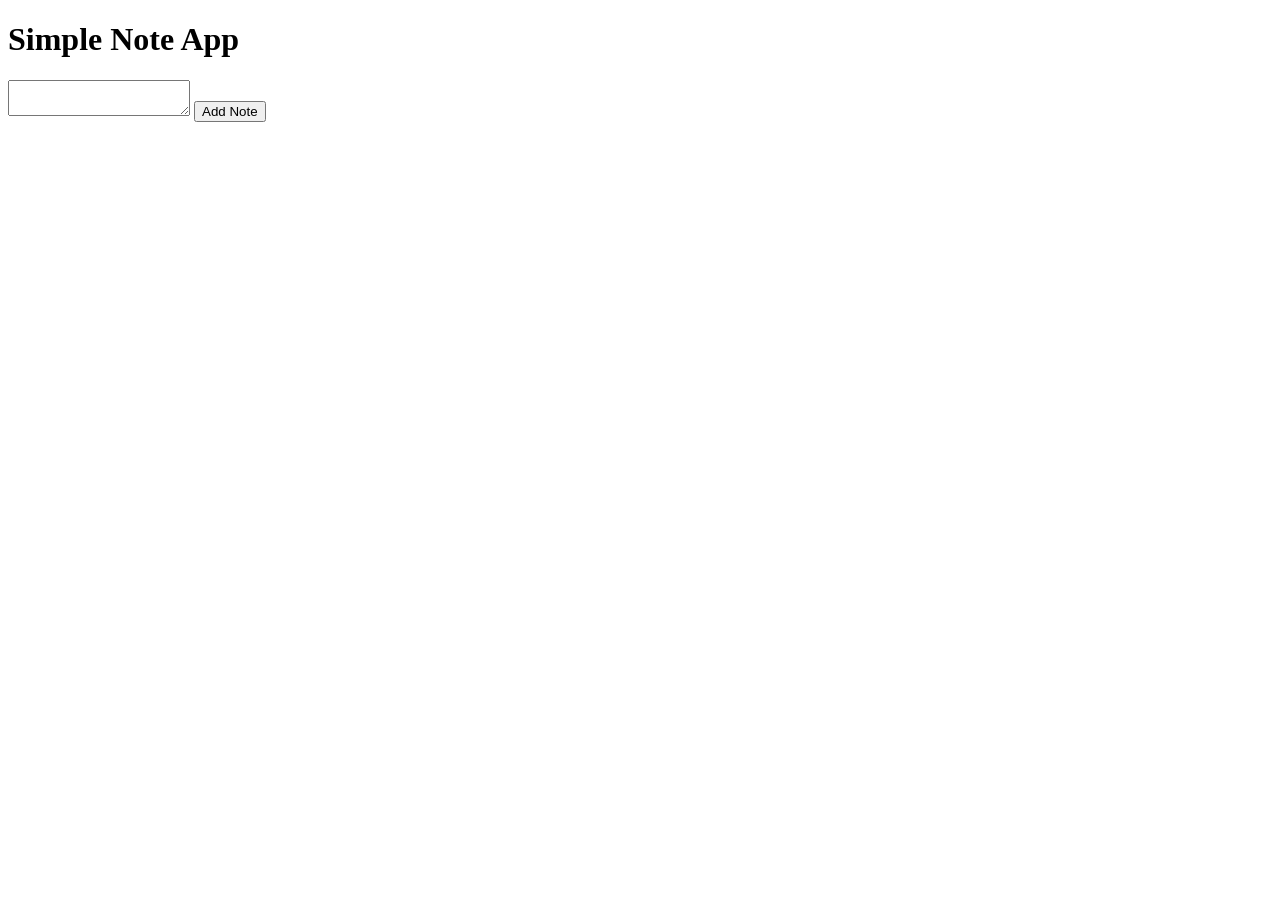
==== note-app/index.html @ 00778a65 "note-app structure added" ====
<!DOCTYPE html>
<html lang="en">
<head>
    <meta charset="UTF-8">
    <meta name="viewport" content="width=device-width, initial-scale=1.0">
    <title>Note App</title>
</head>
<body>
    <header>
        <h1>Simple Note App</h1>
    </header>

    <div class="txt-area-container">
        <textarea name="note" id="note"></textarea>
        <button type="button" onclick="addNote()">Add Note</button>
    </div>

    <p id="addedNote"></p>



    <script src="script.js"></script>
</html>
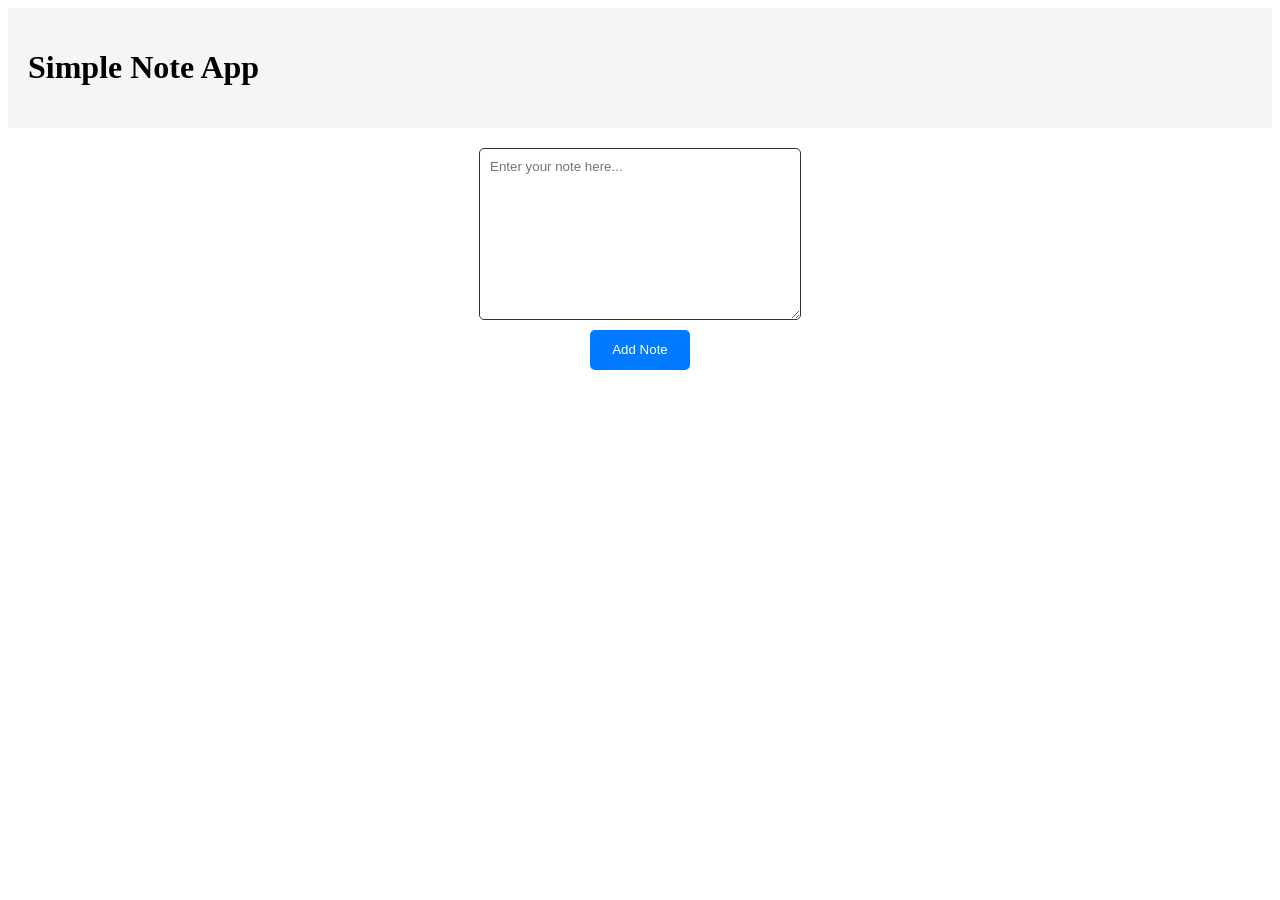
==== commit 2eb1e3d3: "note app style updated" ====
--- a/note-app/index.html
+++ b/note-app/index.html
@@ -4,6 +4,7 @@
     <meta charset="UTF-8">
     <meta name="viewport" content="width=device-width, initial-scale=1.0">
     <title>Note App</title>
+    <link rel="stylesheet" href="style.css">
 </head>
 <body>
     <header>
@@ -11,13 +12,13 @@
     </header>
 
     <div class="txt-area-container">
-        <textarea name="note" id="note"></textarea>
-        <button type="button" onclick="addNote()">Add Note</button>
+        <textarea name="note" id="note" placeholder="Enter your note here..."></textarea>
+        <button type="button" onclick="addNote()" id="add-note-btn">Add Note</button>
     </div>
 
-    <p id="addedNote"></p>
-
-
-
+    <div class="addedNote-container">
+        <ul id="note-list">
+        </ul>
+    </div>
     <script src="script.js"></script>
 </html>
--- a/note-app/style.css
+++ b/note-app/style.css
@@ -0,0 +1,58 @@
+header {
+    display: flex;
+    align-items: center;
+    padding: 20px;
+    background-color: #f5f5f5;
+}
+
+.txt-area-container {
+    display: flex;
+    flex-direction: column;
+    align-items: center;
+    margin-top: 20px;
+}
+
+#note {
+    width: 300px;
+    height: 150px;
+    padding: 10px;
+    border: 1px solid #333;
+    border-radius: 5px;
+    margin-bottom: 10px;
+    font-family: Arial, sans-serif;
+}
+
+#add-note-btn {
+    width: 100px;
+    height: 40px;
+    background-color: #007BFF;
+    color: white;
+    border: none;
+    border-radius: 5px;
+    cursor: pointer;
+}
+
+ul {
+    list-style-type: none;
+}
+
+ul li {
+    border: 1px solid #333;
+    margin: 10px;
+    padding: 10px;
+    width: fit-content;
+    border-radius: 5px;
+    display: flex;
+    justify-content: space-between;
+}
+
+#delete-btn {
+    width: 70px;
+    height: 30px;
+    background-color: #dc3545;
+    color: white;
+    border: none;
+    border-radius: 5px;
+    cursor: pointer;
+    margin-left: 10px;
+}
